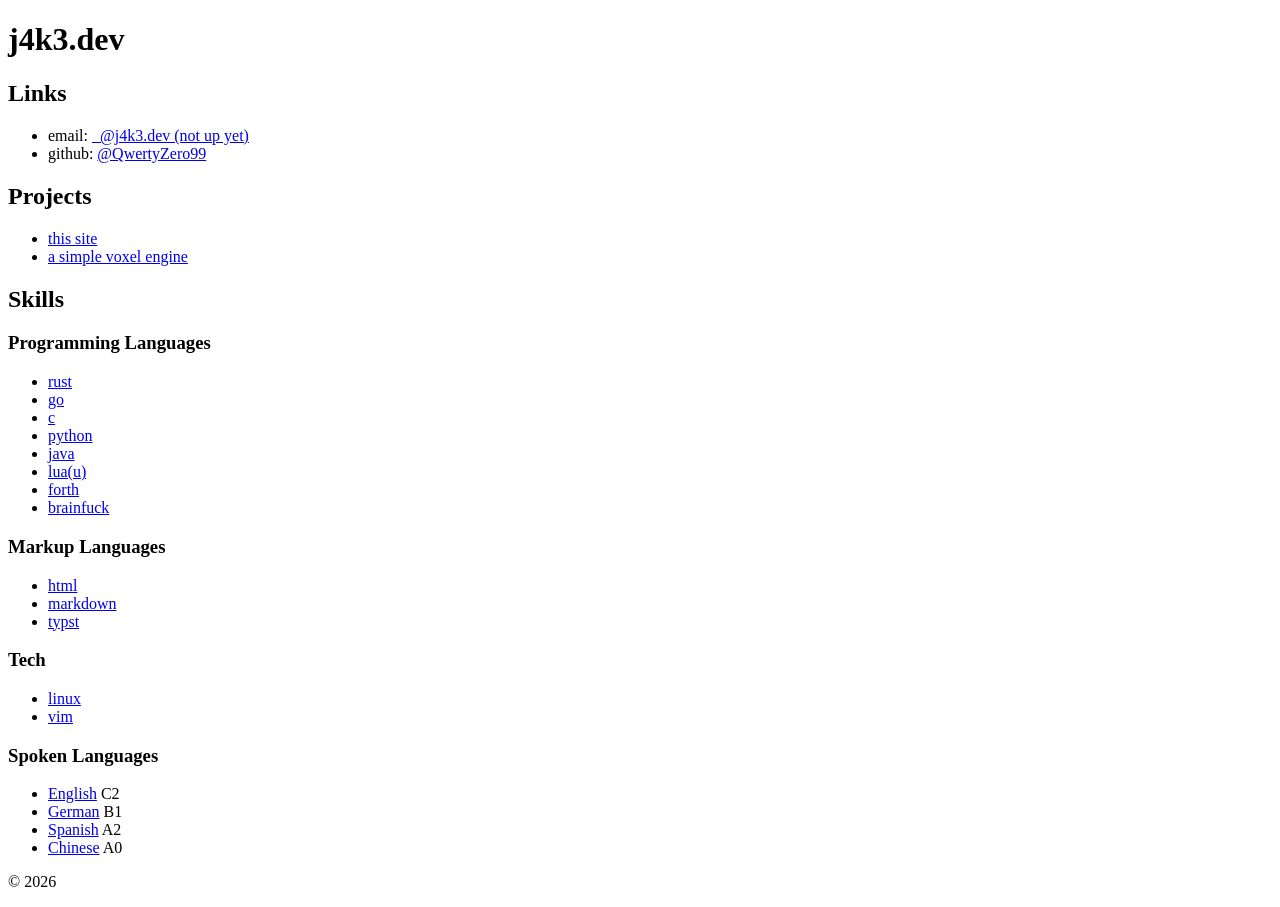
==== index.html @ f39b885a "Update index.html" ====
<!DOCTYPE html>
<html lang="en">
<head>
  <meta charset="UTF-8">
  <meta name="viewport" content="width=device-width, initial-scale=1">
  <meta name="description" content="Personal portfolio.">
  <title>j4k3.dev</title>
</head>
<body>
  <header>
    <h1>j4k3.dev</h1>
  </header>

  <main>
    <section>
      <h2>Links</h2>
      <ul>
        <li>email: <a href="mailto:_@j4k3.dev">_@j4k3.dev (not up yet)</a></li>
        <li>github: <a href="https://github.com/QwertyZero99/" target="_blank" rel="noopener">@QwertyZero99</a></li>
      </ul>
    </section>

    <section>
      <h2>Projects</h2>
      <ul>
        <li><a href="https://github.com/QwertyZero99/j4k3.dev" target="_blank" rel="noopener">this site</a></li>
        <li><a href="https://github.com/QwertyZero99/simple-voxel-engine" target="_blank" rel="noopener">a simple voxel engine</a></li>
      </ul>
    </section>

    <section>
      <h2>Skills</h2>
      <h3>Programming Languages</h3>
      <ul>
        <li><a href="https://rust-lang.org/">rust</a></li>
        <li><a href="https://go.dev/">go</a></li>
        <li><a href="https://en.wikipedia.org/wiki/C_(programming_language)">c</a></li>
        <li><a href="https://python.org/">python</a></li>
        <li><a href="https://java.com/">java</a></li>
        <li><a href="https://www.lua.org/">lua(u)</a></li>
        <li><a href="https://forth-standard.org/">forth</a></li>
        <li><a href="https://brainfuck.org/">brainfuck</a></li>
      </ul>
      <h3>Markup Languages</h2>
      <ul>
        <li><a href="https://en.wikipedia.org/wiki/HTML">html</a></li>
        <li><a href="https://daringfireball.net/projects/markdown/">markdown</a></li>
        <li><a href="https://typst.app/">typst</a></li>
      </ul>
      <h3>Tech</h2>
      <ul>
        <li><a href="https://www.linux.org/">linux</a></li>
        <li><a href="https://en.wikipedia.org/wiki/Vim_(text_editor)">vim</a></li>
      </ul>
      <h3>Spoken Languages</h2>
      <ul>
        <li><a href="https://en.wikipedia.org/wiki/English_language">English</a> C2</li>
        <li><a href="https://en.wikipedia.org/wiki/German_language">German</a> B1</li>
        <li><a href="https://en.wikipedia.org/wiki/Spanish_language">Spanish</a> A2</li>
        <li><a href="https://en.wikipedia.org/wiki/Standard_Chinese">Chinese</a> A0</li>
      </ul>
    </section>
  </main>

  <footer>
    <p>&copy; 2026</p>
  </footer>
</body>
</html>
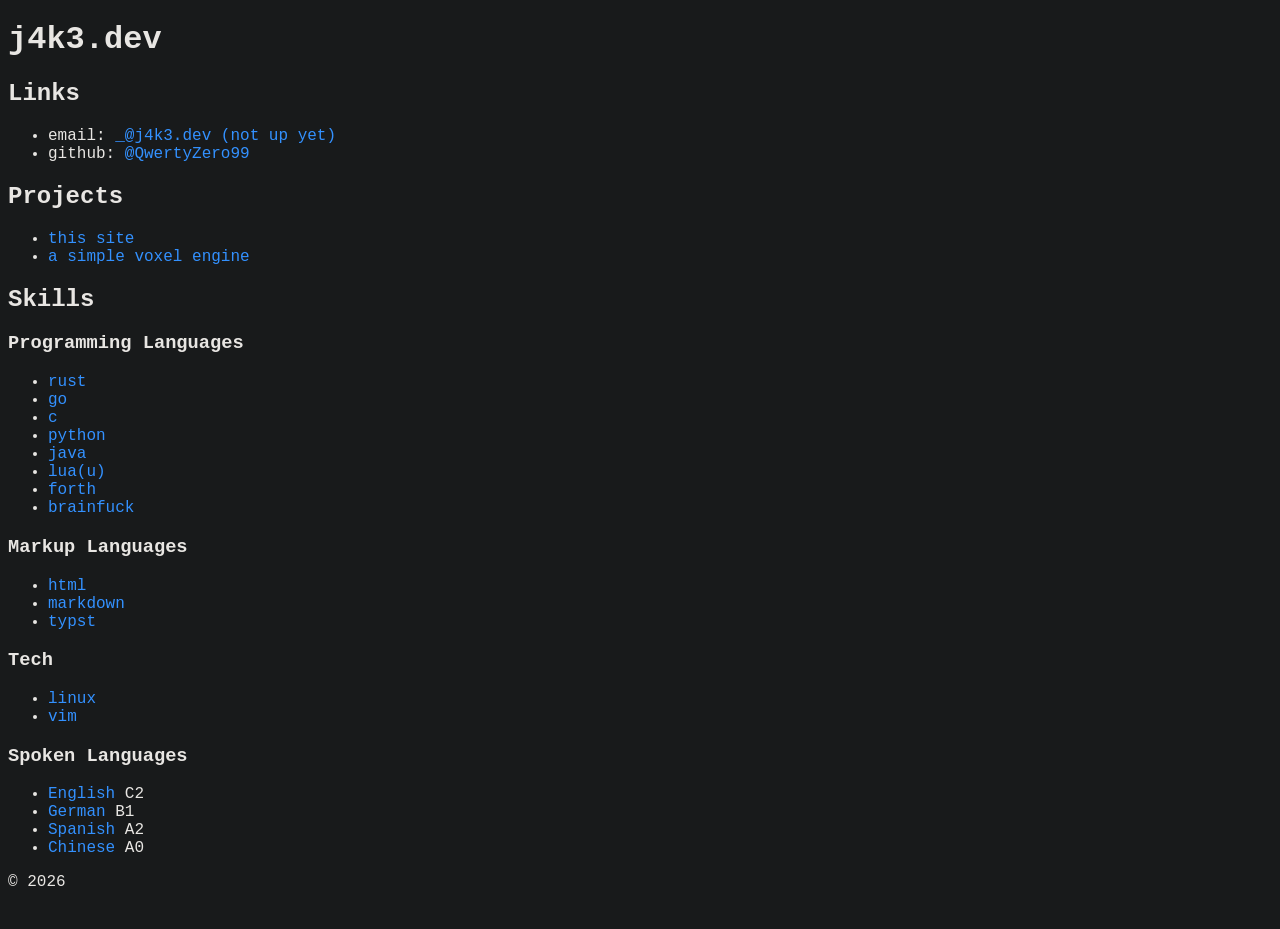
==== commit cbbaf0d5: "Add styles for body and links in index.html Added CSS styles for body and anchor elements." ====
--- a/index.html
+++ b/index.html
@@ -5,6 +5,22 @@
   <meta name="viewport" content="width=device-width, initial-scale=1">
   <meta name="description" content="Personal portfolio.">
   <title>j4k3.dev</title>
+  <style>
+    body {
+      font-family: "JetBrains Mono", monospace;
+      background-color: #181a1b;
+      color: #e8e6e3;
+    }
+  
+    a {
+      color: #3391ff;
+      text-decoration: none;
+    }
+  
+    a:hover {
+      text-decoration: underline;
+    }
+  </style>
 </head>
 <body>
   <header>
@@ -34,10 +50,10 @@
       <ul>
         <li><a href="https://rust-lang.org/">rust</a></li>
         <li><a href="https://go.dev/">go</a></li>
-        <li><a href="https://en.wikipedia.org/wiki/C_(programming_language)">c</a></li>
+        <li><a href="https://www.c-language.org/">c</a></li>
         <li><a href="https://python.org/">python</a></li>
         <li><a href="https://java.com/">java</a></li>
-        <li><a href="https://www.lua.org/">lua(u)</a></li>
+        <li><a href="https://lua.org/">lua(u)</a></li>
         <li><a href="https://forth-standard.org/">forth</a></li>
         <li><a href="https://brainfuck.org/">brainfuck</a></li>
       </ul>
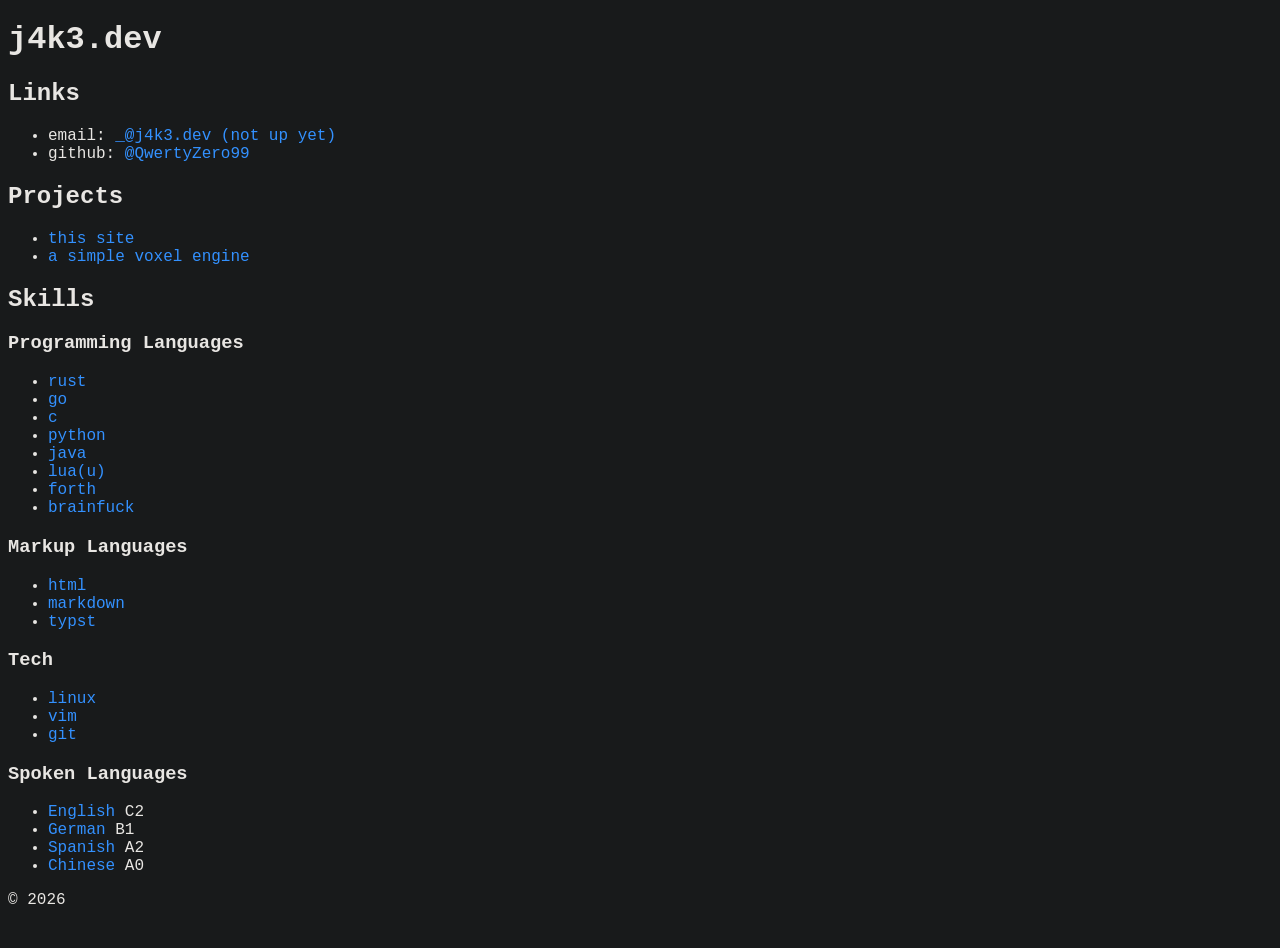
==== commit 6b11969a: "Add git" ====
--- a/index.html
+++ b/index.html
@@ -5,22 +5,7 @@
   <meta name="viewport" content="width=device-width, initial-scale=1">
   <meta name="description" content="Personal portfolio.">
   <title>j4k3.dev</title>
-  <style>
-    body {
-      font-family: "JetBrains Mono", monospace;
-      background-color: #181a1b;
-      color: #e8e6e3;
-    }
-  
-    a {
-      color: #3391ff;
-      text-decoration: none;
-    }
-  
-    a:hover {
-      text-decoration: underline;
-    }
-  </style>
+  <link rel="stylesheet" href="/style.css">
 </head>
 <body>
   <header>
@@ -67,6 +52,7 @@
       <ul>
         <li><a href="https://www.linux.org/">linux</a></li>
         <li><a href="https://en.wikipedia.org/wiki/Vim_(text_editor)">vim</a></li>
+        <li><a href="https://git-scm.com/">git</a></li>
       </ul>
       <h3>Spoken Languages</h2>
       <ul>
--- a/style.css
+++ b/style.css
@@ -0,0 +1,22 @@
+body {
+  font-family: "JetBrains Mono", monospace;
+  background-color: #181a1b;
+  color: #e8e6e3;
+}
+
+a {
+  color: #3391ff;
+  text-decoration: none;
+}
+
+a:hover {
+  text-decoration: underline;
+}
+
+::selection {
+  background-color: #cc5500;
+}
+
+::-moz-selection {
+  background-color: #cc5500;
+}
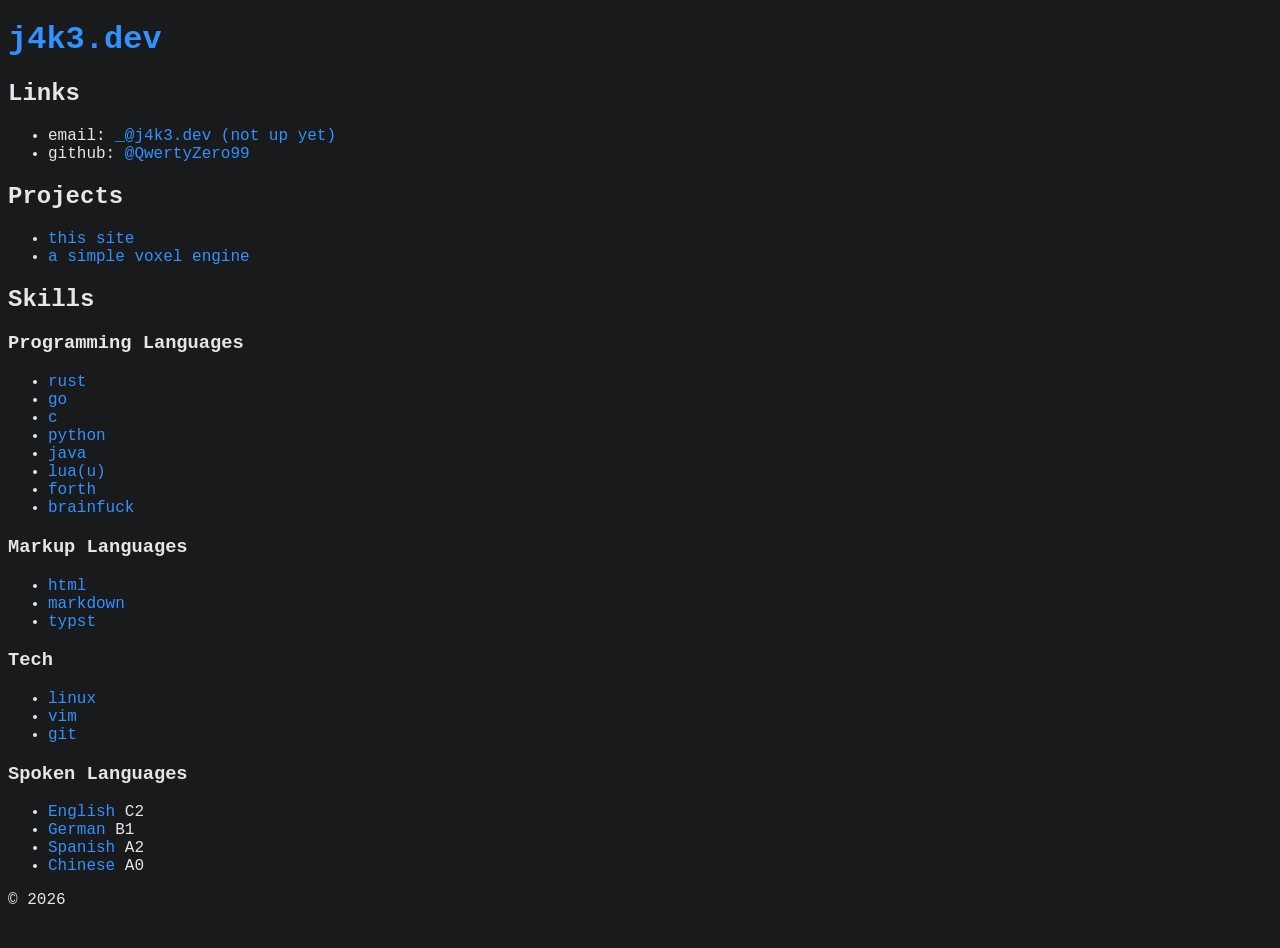
==== commit 0b43f6a7: "Link at top" ====
--- a/index.html
+++ b/index.html
@@ -9,7 +9,7 @@
 </head>
 <body>
   <header>
-    <h1>j4k3.dev</h1>
+    <h1><a class="home" href="/">j4k3.dev</a></h1>
   </header>
 
   <main>
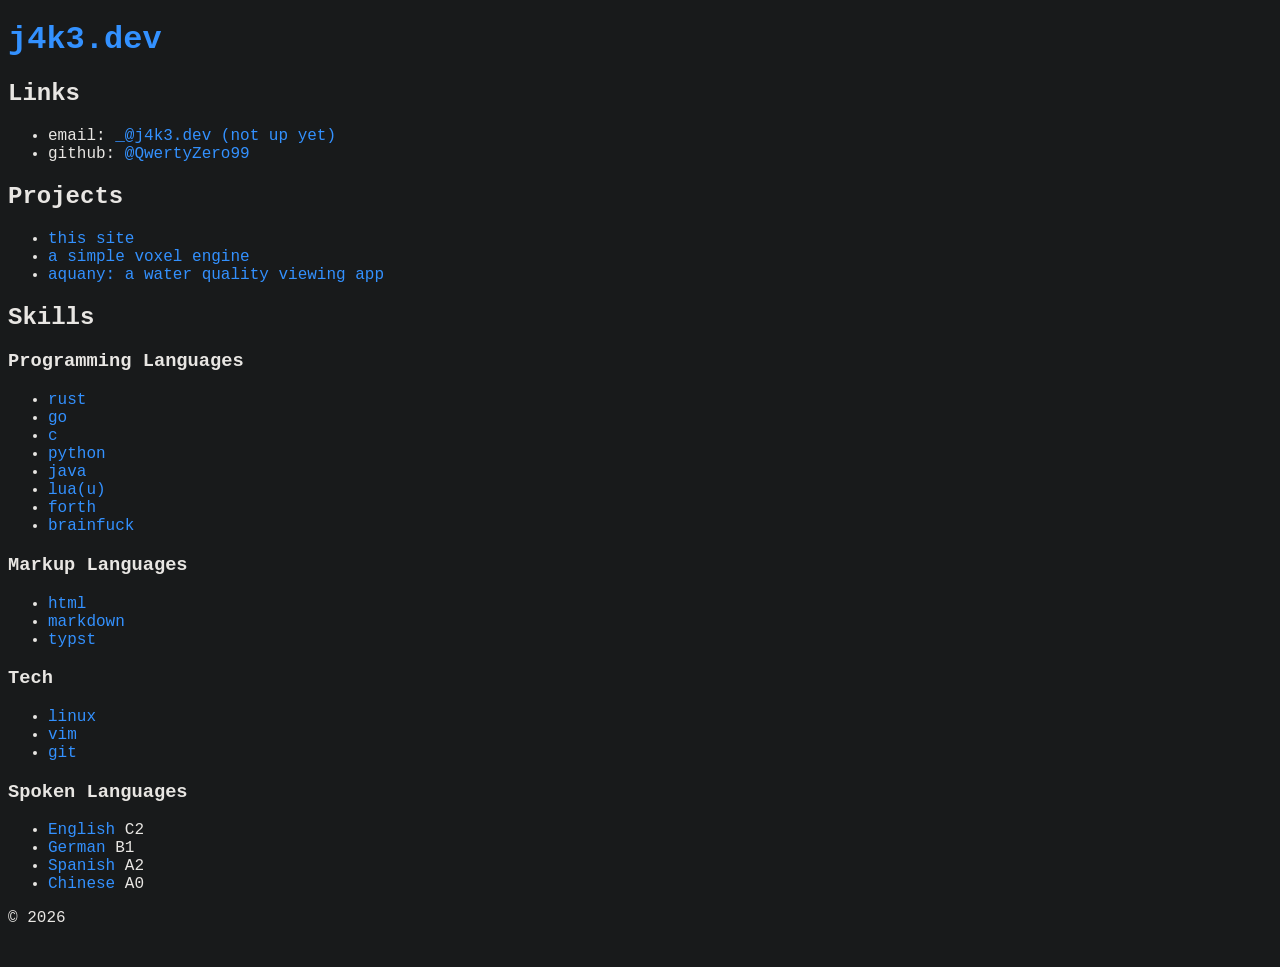
==== commit c3ecbb16: "Add link to aquany water quality app" ====
--- a/index.html
+++ b/index.html
@@ -26,6 +26,7 @@
       <ul>
         <li><a href="https://github.com/QwertyZero99/j4k3.dev" target="_blank" rel="noopener">this site</a></li>
         <li><a href="https://github.com/QwertyZero99/simple-voxel-engine" target="_blank" rel="noopener">a simple voxel engine</a></li>
+        <li><a href="https://aquany.app/" target="_blank" rel="noopener">aquany: a water quality viewing app</a></li>
       </ul>
     </section>
 
--- a/style.css
+++ b/style.css
@@ -13,6 +13,18 @@
   text-decoration: underline;
 }
 
+/* Home links */
+/*
+a.home {
+  color: inherit;
+  text-decoration: none;
+}
+
+a.home:hover {
+  text-decoration: none;
+}
+*/
+
 ::selection {
   background-color: #cc5500;
 }
